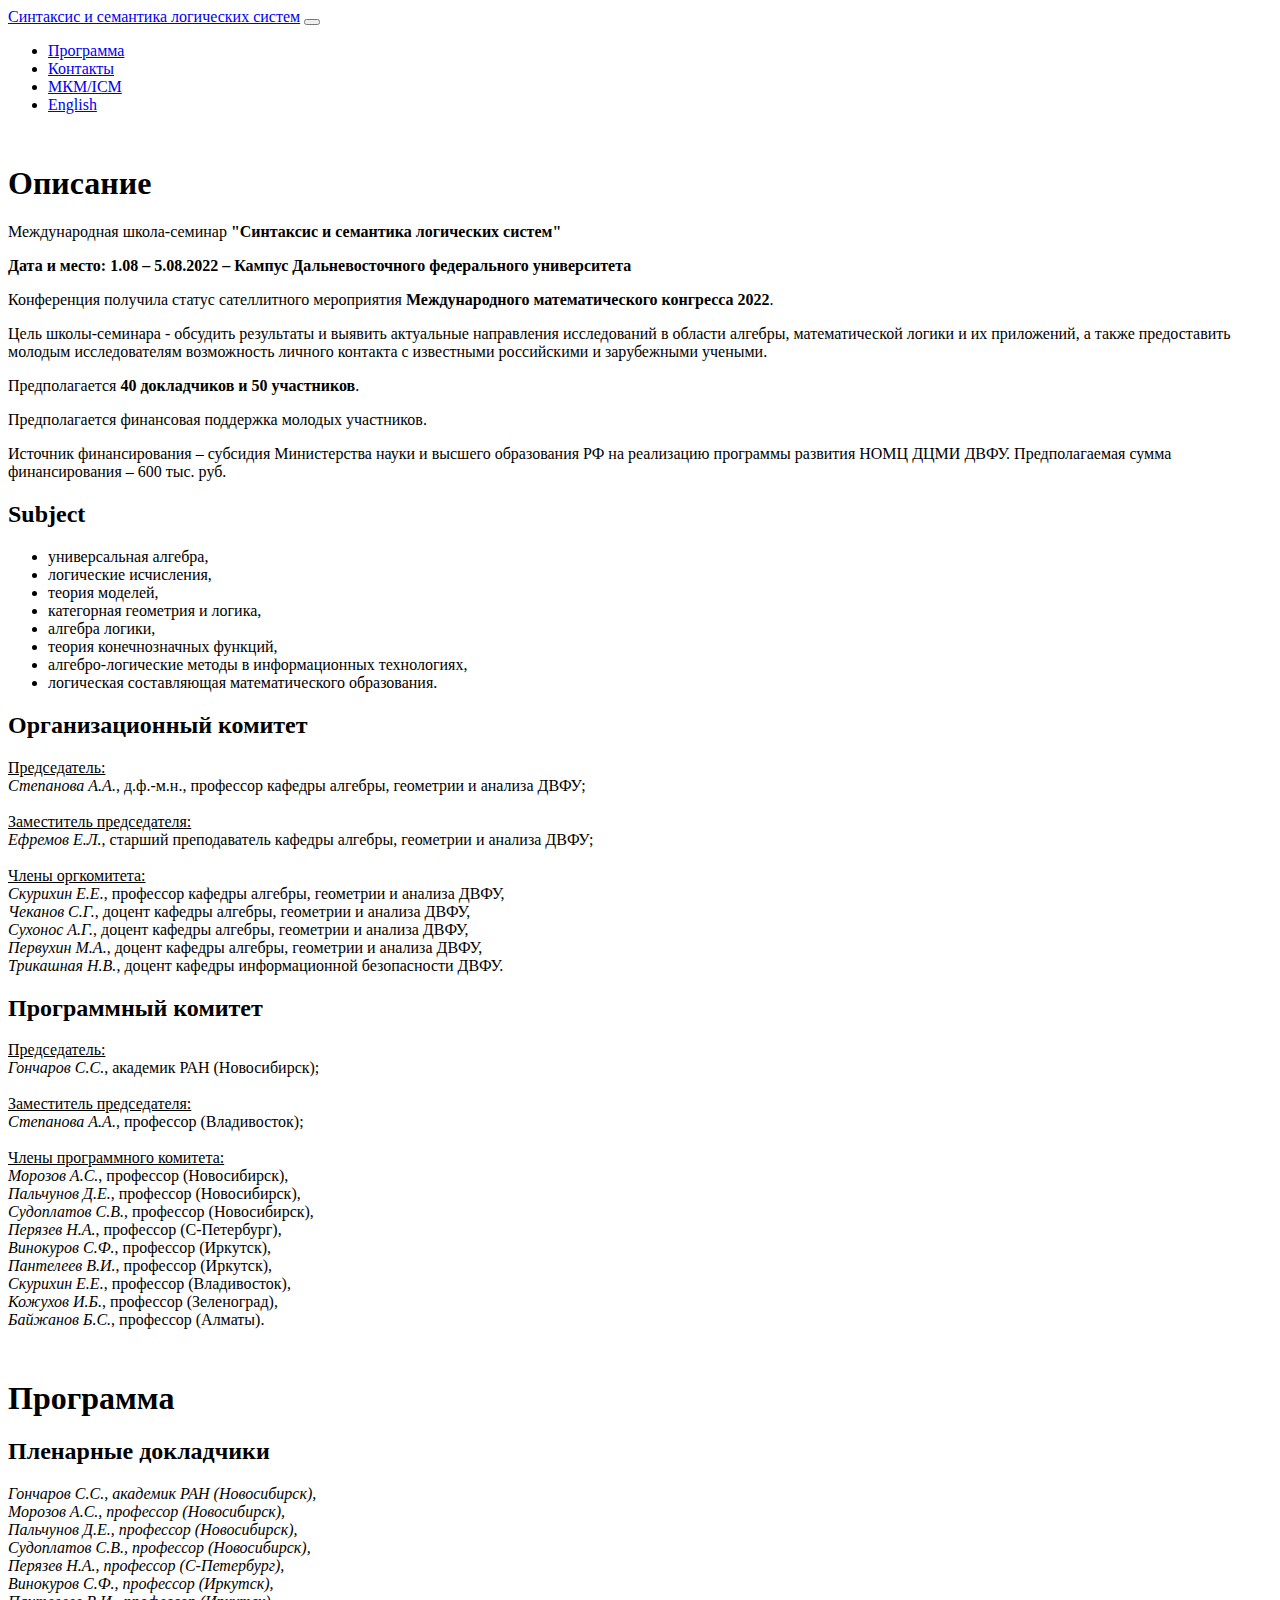
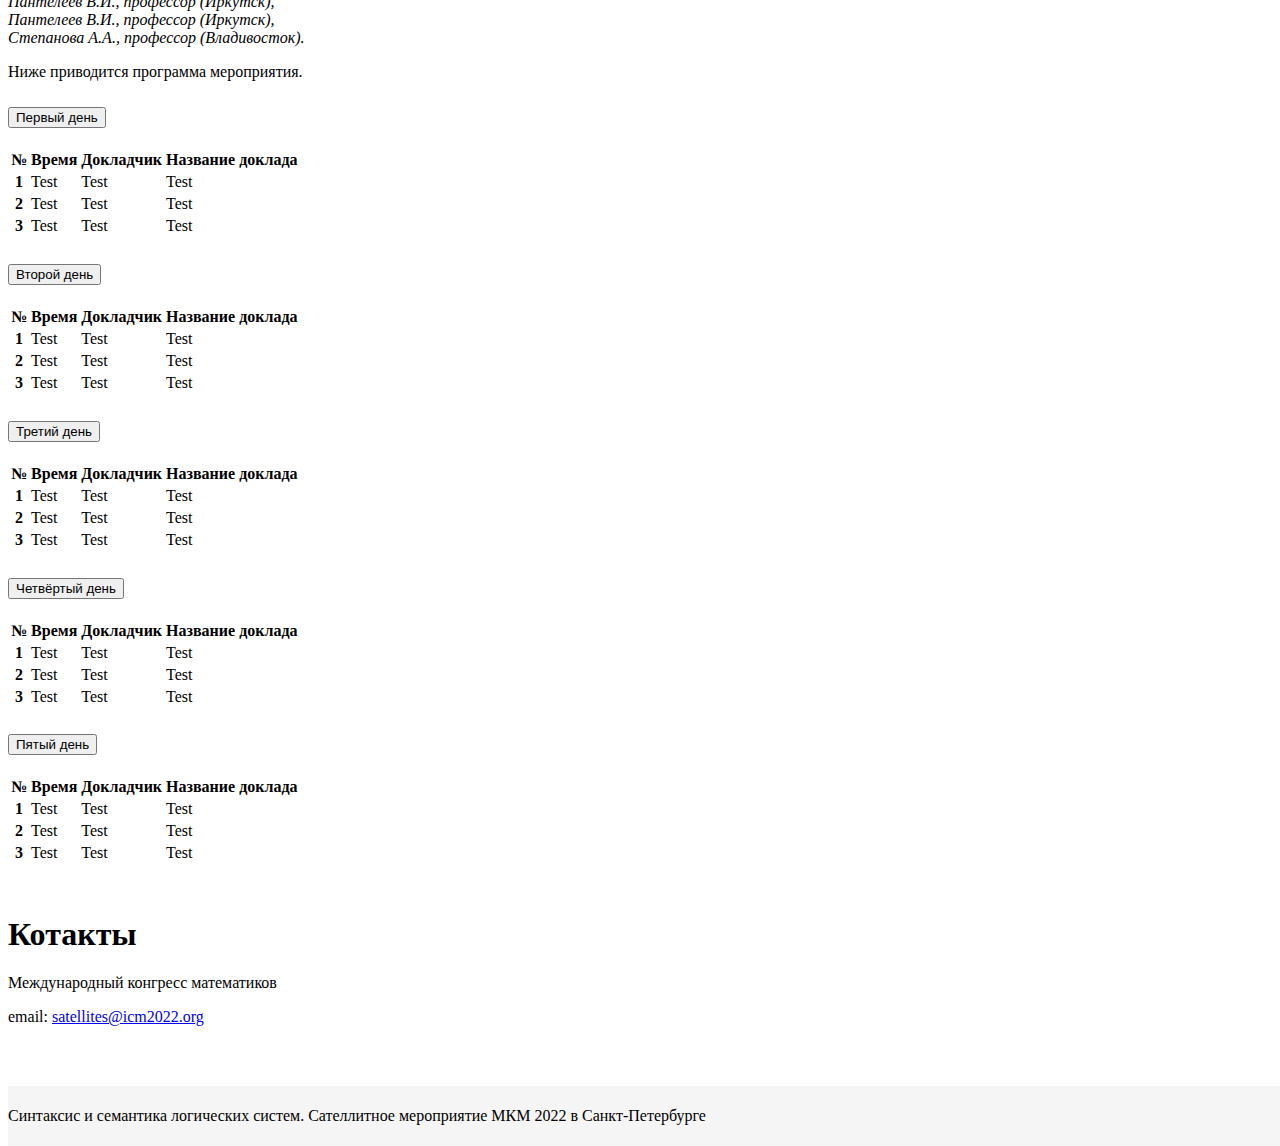
==== russian.html @ 51c82f9f "russian version" ====
<!doctype html>
<html lang="en">
    <head>
        <meta charset="utf-8">
        <meta name="viewport" content="width=device-width, initial-scale=1">

        <link href="https://cdn.jsdelivr.net/npm/bootstrap@5.0.2/dist/css/bootstrap.min.css" rel="stylesheet" integrity="sha384-EVSTQN3/azprG1Anm3QDgpJLIm9Nao0Yz1ztcQTwFspd3yD65VohhpuuCOmLASjC" crossorigin="anonymous">

        <link rel="stylesheet" href="./css/style.css">

        <title>Синтаксис и семантика логических систем</title>
    </head>
    <body>
        <!-- navigation bar -->
        <nav class="navbar navbar-expand-lg navbar-light bg-light navbar-fixed-top">
            <div class="container">
                <a class="navbar-brand" href="#main">Синтаксис и семантика логических систем</a>
                <button class="navbar-toggler" type="button" data-bs-toggle="collapse" data-bs-target="#navbarSupportedContent" aria-controls="navbarSupportedContent" aria-expanded="false" aria-label="Toggle navigation">
                    <span class="navbar-toggler-icon"></span>
                </button>
                <div class="collapse navbar-collapse" id="navbarSupportedContent">
                    <ul class="navbar-nav me-auto mb-2 mb-lg-0">
                        <li class="nav-item">
                            <a class="nav-link" href="#program">Программа</a>
                        </li>
                        <li class="nav-item">
                            <a class="nav-link" href="#contacts">Контакты</a>
                        </li>
                        <li class="nav-item">
                            <a class="nav-link" href="https://icm2022.org/ru/index" target="blank">МКМ/ICM</a>
                        </li>
                        <li class="nav-item">
                            <a class="nav-link" href="index.html">English</a>
                        </li>
                    </ul>
                </div>
            </div>
        </nav>

        <!-- MAIN DESCRIPTION -->
        <a name="main"></a>
        <div class="container col-8 main">
            <h1>Описание</h1>
            <p>Международная школа-семинар <strong>"Синтаксис и семантика логических систем"</strong></p>
            <p><strong>Дата и место: 1.08 ‒ 5.08.2022 ‒ Кампус Дальневосточного федерального университета</strong></p>
            <p>Конференция получила статус сателлитного мероприятия <strong>Международного математического конгресса 2022</strong>.</p>
            <p>Цель школы-семинара - обсудить результаты и выявить актуальные направления исследований в области алгебры, математической логики и их приложений, а также предоставить молодым исследователям возможность личного контакта с известными российскими и зарубежными учеными.</p>
            <p>Предполагается <strong>40 докладчиков и 50 участников</strong>.</p>
            <p>Предполагается финансовая поддержка молодых участников.</p>
            <p>Источник финансирования – субсидия Министерства науки и высшего образования РФ на реализацию программы развития НОМЦ ДЦМИ ДВФУ. Предполагаемая сумма финансирования – 600 тыс. руб.</p>
            <!-- <img src="./images/fefu.jpg" class="img-fluid"style="scale: 80%" alt="FEFU"> -->
            <h2>Subject</h2>
            <ul>
                <li>универсальная алгебра,</li>
                <li>логические исчисления,</li>
                <li>теория моделей,</li>
                <li>категорная геометрия и логика,</li>
                <li>алгебра логики,</li>
                <li>теория конечнозначных функций,</li>
                <li>алгебро-логические методы в информационных технологиях,</li>
                <li>логическая составляющая математического образования.</li>
            </ul>
            <h2>Организационный комитет</h2>
            <p>
                <u>Председатель:</u> <br>
                <i>Степанова А.А.</i>, д.ф.-м.н., профессор кафедры алгебры, геометрии и анализа ДВФУ;<br><br>

                <u>Заместитель председателя:</u> <br>
                <i>Ефремов Е.Л.</i>, старший преподаватель кафедры алгебры, геометрии и анализа ДВФУ;<br><br>

                <u>Члены оргкомитета:</u> <br>
                <i>Скурихин Е.Е.</i>, профессор кафедры алгебры, геометрии и анализа ДВФУ,<br>
                <i>Чеканов С.Г.</i>, доцент кафедры алгебры, геометрии и анализа ДВФУ,<br>
                <i>Сухонос А.Г.</i>, доцент кафедры алгебры, геометрии и анализа ДВФУ,<br>
                <i>Первухин М.А.</i>, доцент кафедры алгебры, геометрии и анализа ДВФУ,<br>
                <i>Трикашная Н.В.</i>, доцент кафедры информационной безопасности ДВФУ.
            </p>

            <h2>Программный комитет</h2>
            <p>
                <u>Председатель:</u> <br>
                <i>Гончаров С.С.</i>, академик РАН (Новосибирск);<br><br>

                <u>Заместитель председателя:</u> <br>
                <i>Степанова А.А.</i>, профессор (Владивосток);<br><br>

                <u>Члены программного комитета:</u> <br>
                <i>Морозов А.С.</i>, профессор (Новосибирск),<br>
                <i>Пальчунов Д.Е.</i>, профессор (Новосибирск),<br>
                <i>Судоплатов С.В.</i>, профессор (Новосибирск),<br>
                <i>Перязев Н.А.</i>, профессор (С-Петербург),<br>
                <i>Винокуров С.Ф.</i>, профессор (Иркутск),<br>
                <i>Пантелеев В.И.</i>, профессор (Иркутск),<br>
                <i>Скурихин Е.Е.</i>, профессор (Владивосток),<br>
                <i>Кожухов И.Б.</i>, профессор (Зеленоград),<br>
                <i>Байжанов Б.С.</i>, профессор (Алматы).
            </p>
        </div>

        <!-- EVENT PROGRAM -->
        <a name="program"></a>
        <div class="container col-8">
            <h1>Программа</h1>
            <h2>Пленарные докладчики</h2>
            <p>
                <i>Гончаров С.С., академик РАН (Новосибирск),</i><br>
                <i>Морозов А.С., профессор (Новосибирск),</i><br>
                <i>Пальчунов Д.Е., профессор (Новосибирск),</i><br>
                <i>Судоплатов С.В., профессор (Новосибирск),</i><br>
                <i>Перязев Н.А., профессор (С-Петербург),</i><br>
                <i>Винокуров С.Ф., профессор (Иркутск),</i><br>
                <i>Пантелеев В.И., профессор (Иркутск),</i><br>
                <i>Пантелеев В.И., профессор (Иркутск),</i><br>
                <i>Степанова А.А., профессор (Владивосток).</i>
            </p>
            <p>Ниже приводится программа мероприятия.</p>
            <div class="accordion accordion-flush" id="accordionFlushExample">
                <div class="accordion-item">
                    <h2 class="accordion-header" id="flush-headingOne">
                        <button class="accordion-button collapsed" type="button" data-bs-toggle="collapse" data-bs-target="#flush-collapseOne" aria-expanded="false" aria-controls="flush-collapseOne">
                            Первый день
                        </button>
                    </h2>
                    <div id="flush-collapseOne" class="accordion-collapse collapse" aria-labelledby="flush-headingOne" data-bs-parent="#accordionFlushExample">
                        <div class="accordion-body">
                            <table class="table table-striped">
                                <thead>
                                    <tr>
                                        <th scope="col">№</th>
                                        <th scope="col">Время</th>
                                        <th scope="col">Докладчик</th>
                                        <th scope="col">Название доклада</th>
                                    </tr>
                                </thead>
                                <tbody>
                                    <tr>
                                        <th scope="row">1</th>
                                        <td>Test</td>
                                        <td>Test</td>
                                        <td>Test</td>
                                    </tr>
                                    <tr>
                                        <th scope="row">2</th>
                                        <td>Test</td>
                                        <td>Test</td>
                                        <td>Test</td>
                                    </tr>
                                    <tr>
                                        <th scope="row">3</th>
                                        <td>Test</td>
                                        <td>Test</td>
                                        <td>Test</td>
                                    </tr>
                                </tbody>
                            </table>
                        </div>
                    </div>
                </div>
                <div class="accordion-item">
                    <h2 class="accordion-header" id="flush-headingTwo">
                        <button class="accordion-button collapsed" type="button" data-bs-toggle="collapse" data-bs-target="#flush-collapseTwo" aria-expanded="false" aria-controls="flush-collapseTwo">
                            Второй день
                        </button>
                    </h2>
                    <div id="flush-collapseTwo" class="accordion-collapse collapse" aria-labelledby="flush-headingTwo" data-bs-parent="#accordionFlushExample">
                        <div class="accordion-body">
                            <table class="table table-striped">
                                <thead>
                                    <tr>
                                        <th scope="col">№</th>
                                        <th scope="col">Время</th>
                                        <th scope="col">Докладчик</th>
                                        <th scope="col">Название доклада</th>
                                    </tr>
                                </thead>
                                <tbody>
                                    <tr>
                                        <th scope="row">1</th>
                                        <td>Test</td>
                                        <td>Test</td>
                                        <td>Test</td>
                                    </tr>
                                    <tr>
                                        <th scope="row">2</th>
                                        <td>Test</td>
                                        <td>Test</td>
                                        <td>Test</td>
                                    </tr>
                                    <tr>
                                        <th scope="row">3</th>
                                        <td>Test</td>
                                        <td>Test</td>
                                        <td>Test</td>
                                    </tr>
                                </tbody>
                            </table>
                        </div>
                    </div>
                </div>
                <div class="accordion-item">
                    <h2 class="accordion-header" id="flush-headingThree">
                        <button class="accordion-button collapsed" type="button" data-bs-toggle="collapse" data-bs-target="#flush-collapseThree" aria-expanded="false" aria-controls="flush-collapseThree">
                            Третий день
                        </button>
                    </h2>
                    <div id="flush-collapseThree" class="accordion-collapse collapse" aria-labelledby="flush-headingThree" data-bs-parent="#accordionFlushExample">
                        <div class="accordion-body">
                            <table class="table table-striped">
                                <thead>
                                    <tr>
                                        <th scope="col">№</th>
                                        <th scope="col">Время</th>
                                        <th scope="col">Докладчик</th>
                                        <th scope="col">Название доклада</th>
                                    </tr>
                                </thead>
                                <tbody>
                                    <tr>
                                        <th scope="row">1</th>
                                        <td>Test</td>
                                        <td>Test</td>
                                        <td>Test</td>
                                    </tr>
                                    <tr>
                                        <th scope="row">2</th>
                                        <td>Test</td>
                                        <td>Test</td>
                                        <td>Test</td>
                                    </tr>
                                    <tr>
                                        <th scope="row">3</th>
                                        <td>Test</td>
                                        <td>Test</td>
                                        <td>Test</td>
                                    </tr>
                                </tbody>
                            </table>
                        </div>
                    </div>
                </div>
                <div class="accordion-item">
                    <h2 class="accordion-header" id="flush-headingThree">
                        <button class="accordion-button collapsed" type="button" data-bs-toggle="collapse" data-bs-target="#flush-collapseThree" aria-expanded="false" aria-controls="flush-collapseThree">
                            Четвёртый день
                        </button>
                    </h2>
                    <div id="flush-collapseThree" class="accordion-collapse collapse" aria-labelledby="flush-headingThree" data-bs-parent="#accordionFlushExample">
                        <div class="accordion-body">
                            <table class="table table-striped">
                                <thead>
                                    <tr>
                                        <th scope="col">№</th>
                                        <th scope="col">Время</th>
                                        <th scope="col">Докладчик</th>
                                        <th scope="col">Название доклада</th>
                                    </tr>
                                </thead>
                                <tbody>
                                    <tr>
                                        <th scope="row">1</th>
                                        <td>Test</td>
                                        <td>Test</td>
                                        <td>Test</td>
                                    </tr>
                                    <tr>
                                        <th scope="row">2</th>
                                        <td>Test</td>
                                        <td>Test</td>
                                        <td>Test</td>
                                    </tr>
                                    <tr>
                                        <th scope="row">3</th>
                                        <td>Test</td>
                                        <td>Test</td>
                                        <td>Test</td>
                                    </tr>
                                </tbody>
                            </table>
                        </div>
                    </div>
                </div>
                <div class="accordion-item">
                    <h2 class="accordion-header" id="flush-headingThree">
                        <button class="accordion-button collapsed" type="button" data-bs-toggle="collapse" data-bs-target="#flush-collapseThree" aria-expanded="false" aria-controls="flush-collapseThree">
                            Пятый день
                        </button>
                    </h2>
                    <div id="flush-collapseThree" class="accordion-collapse collapse" aria-labelledby="flush-headingThree" data-bs-parent="#accordionFlushExample">
                        <div class="accordion-body">
                            <table class="table table-striped">
                                <thead>
                                    <tr>
                                        <th scope="col">№</th>
                                        <th scope="col">Время</th>
                                        <th scope="col">Докладчик</th>
                                        <th scope="col">Название доклада</th>
                                    </tr>
                                </thead>
                                <tbody>
                                    <tr>
                                        <th scope="row">1</th>
                                        <td>Test</td>
                                        <td>Test</td>
                                        <td>Test</td>
                                    </tr>
                                    <tr>
                                        <th scope="row">2</th>
                                        <td>Test</td>
                                        <td>Test</td>
                                        <td>Test</td>
                                    </tr>
                                    <tr>
                                        <th scope="row">3</th>
                                        <td>Test</td>
                                        <td>Test</td>
                                        <td>Test</td>
                                    </tr>
                                </tbody>
                            </table>
                        </div>
                    </div>
                </div>
            </div>
        </div>

        <!-- EVENT CONTACTS -->
        <a name="contacts"></a>
        <div class="container col-8 contacts">
            <h1>Котакты</h1>
            <p>Международный конгресс математиков</p>
            <p>email: <a href="mailto:satellites@icm2022.org">satellites@icm2022.org</a></p>
        </div>

        <!-- FOOTER -->
        <footer class="footer">
            <div class="container">
                <span class="text-muted">Синтаксис и семантика логических систем. Сателлитное мероприятие МКМ 2022 в Санкт-Петербурге</span>
            </div>
        </footer>
       
        <script src="https://cdn.jsdelivr.net/npm/bootstrap@5.0.2/dist/js/bootstrap.bundle.min.js" integrity="sha384-MrcW6ZMFYlzcLA8Nl+NtUVF0sA7MsXsP1UyJoMp4YLEuNSfAP+JcXn/tWtIaxVXM" crossorigin="anonymous"></script>
    </body>
</html>
---- css/style.css ----
html {
    scroll-behavior: smooth;
    position: relative;
    min-height: 100%;
}

body {
    margin-bottom: 60px;
}

h1 {
    margin-top: 4%;
}

.contacts {
    margin-bottom: 120px;
}

.footer {
    position: absolute;
    bottom: 0;
    width: 100%;
    height: 60px;
    line-height: 60px;
    background-color: #f5f5f5;
}
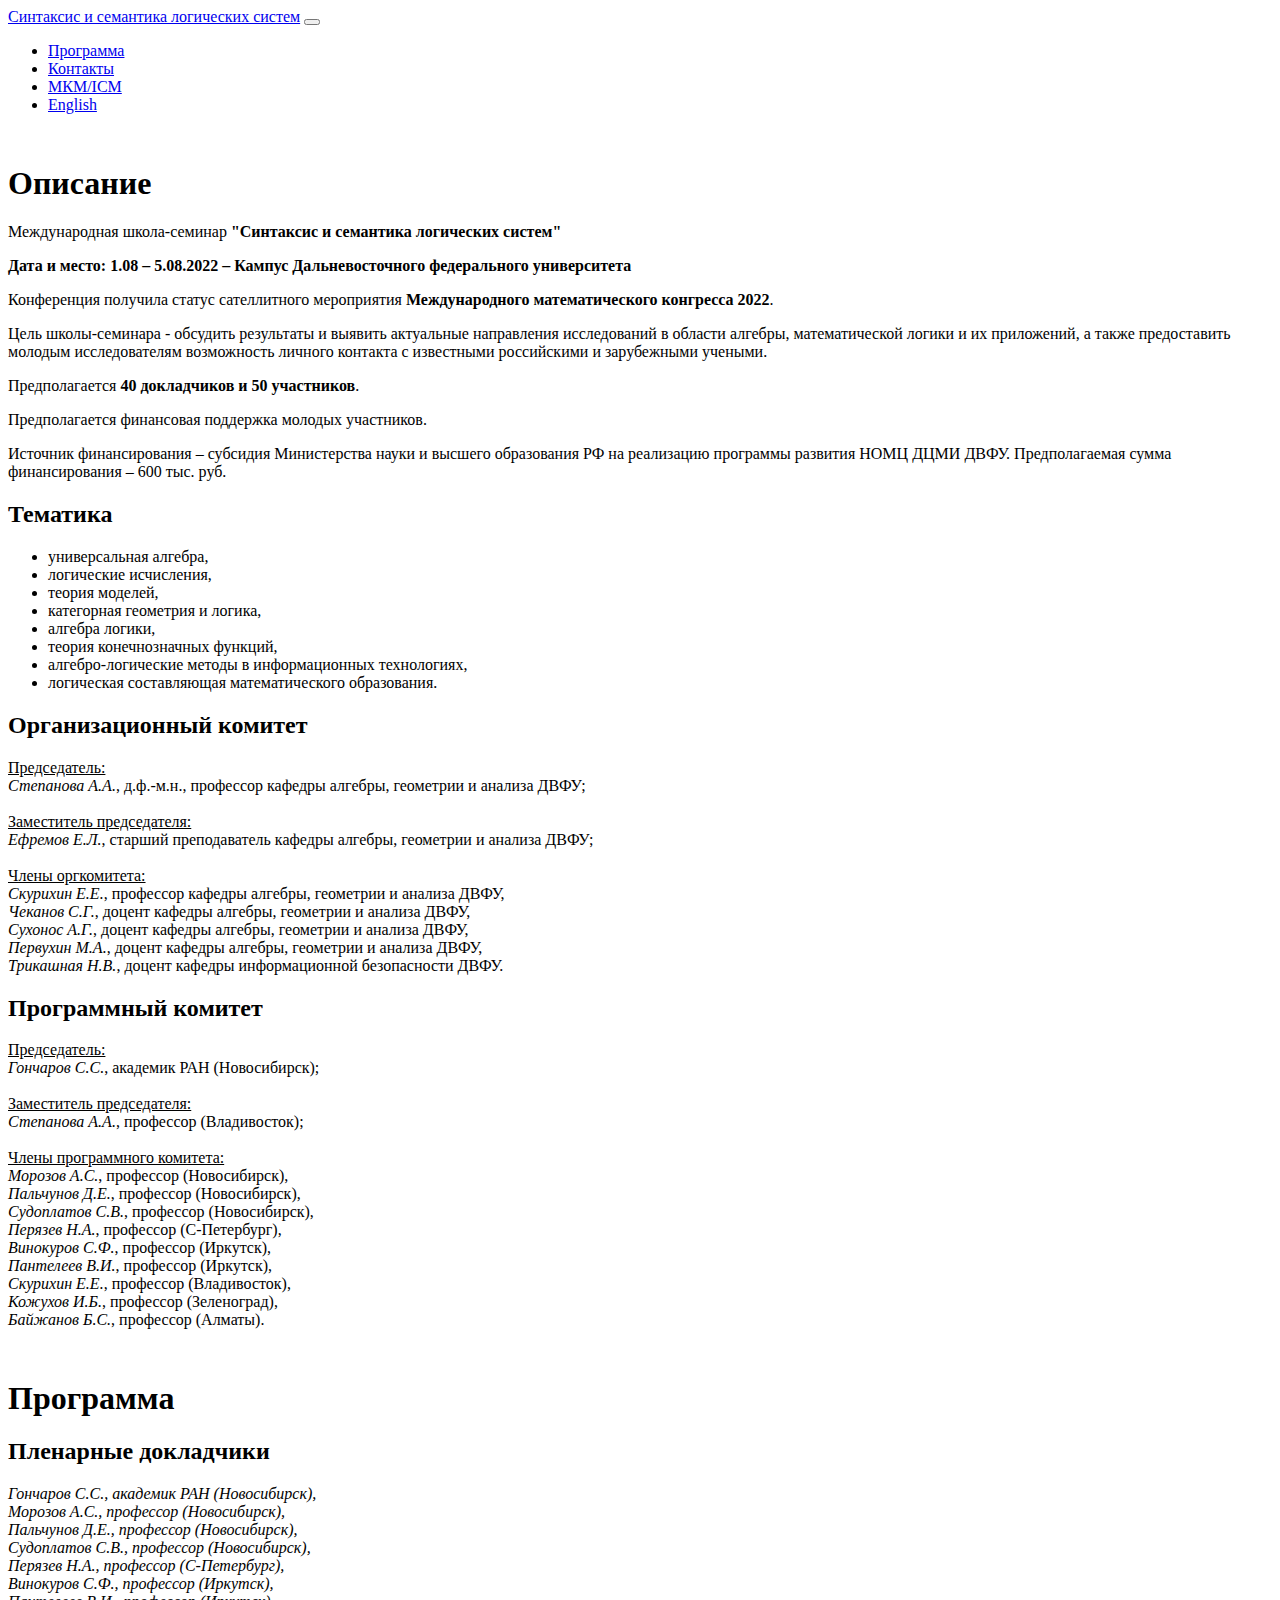
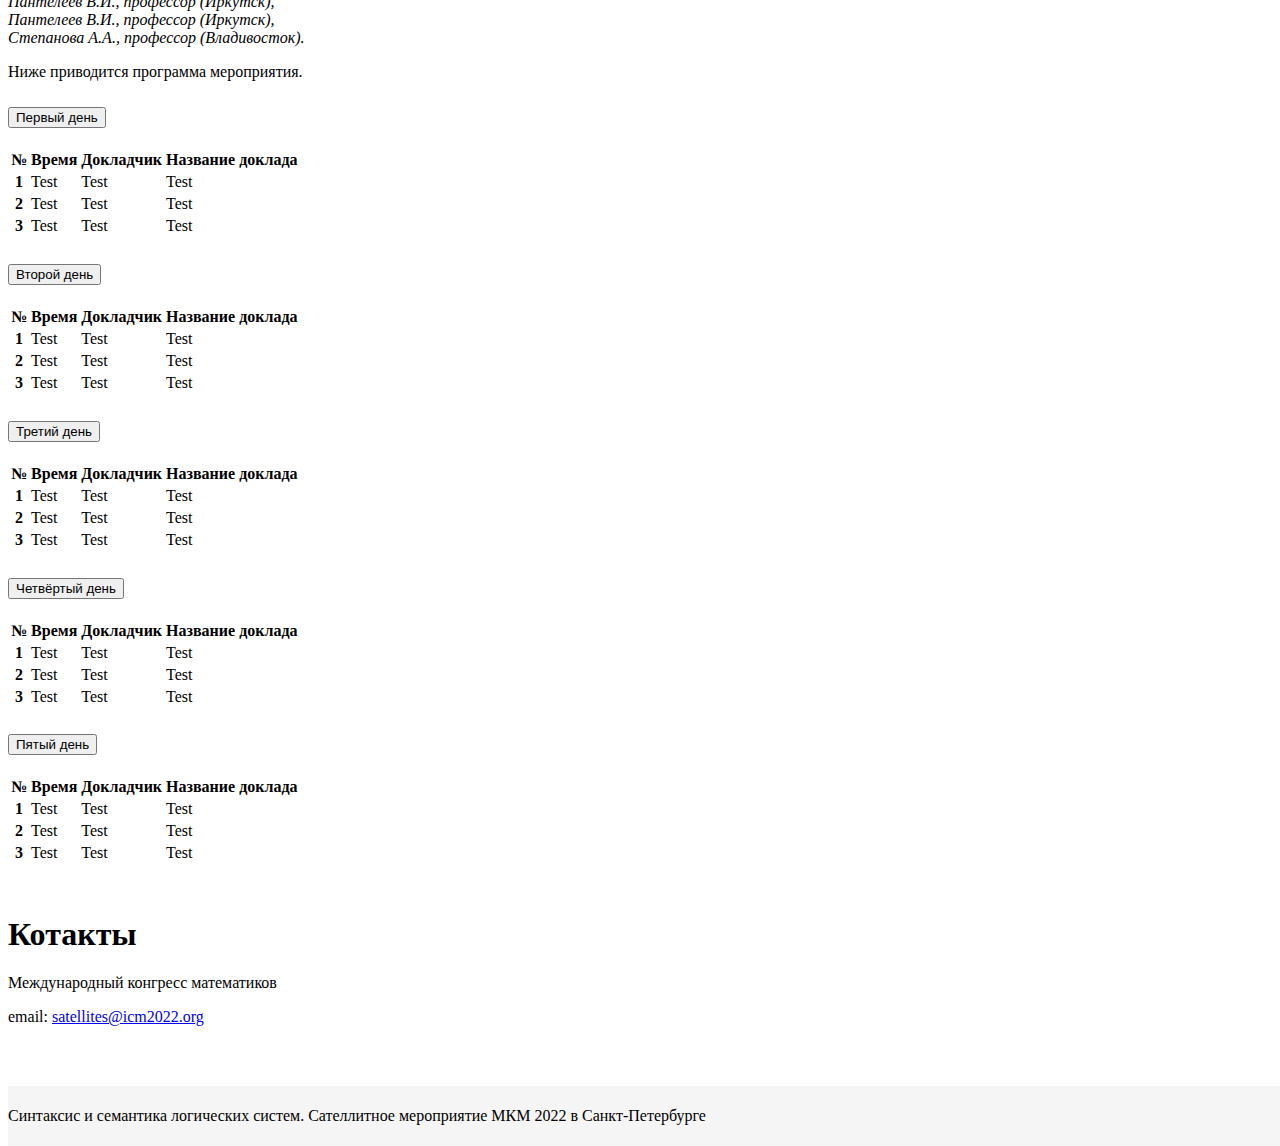
==== commit b1c44bff: "restore" ====
--- a/russian.html
+++ b/russian.html
@@ -49,7 +49,7 @@
             <p>Предполагается финансовая поддержка молодых участников.</p>
             <p>Источник финансирования – субсидия Министерства науки и высшего образования РФ на реализацию программы развития НОМЦ ДЦМИ ДВФУ. Предполагаемая сумма финансирования – 600 тыс. руб.</p>
             <!-- <img src="./images/fefu.jpg" class="img-fluid"style="scale: 80%" alt="FEFU"> -->
-            <h2>Subject</h2>
+            <h2>Тематика</h2>
             <ul>
                 <li>универсальная алгебра,</li>
                 <li>логические исчисления,</li>
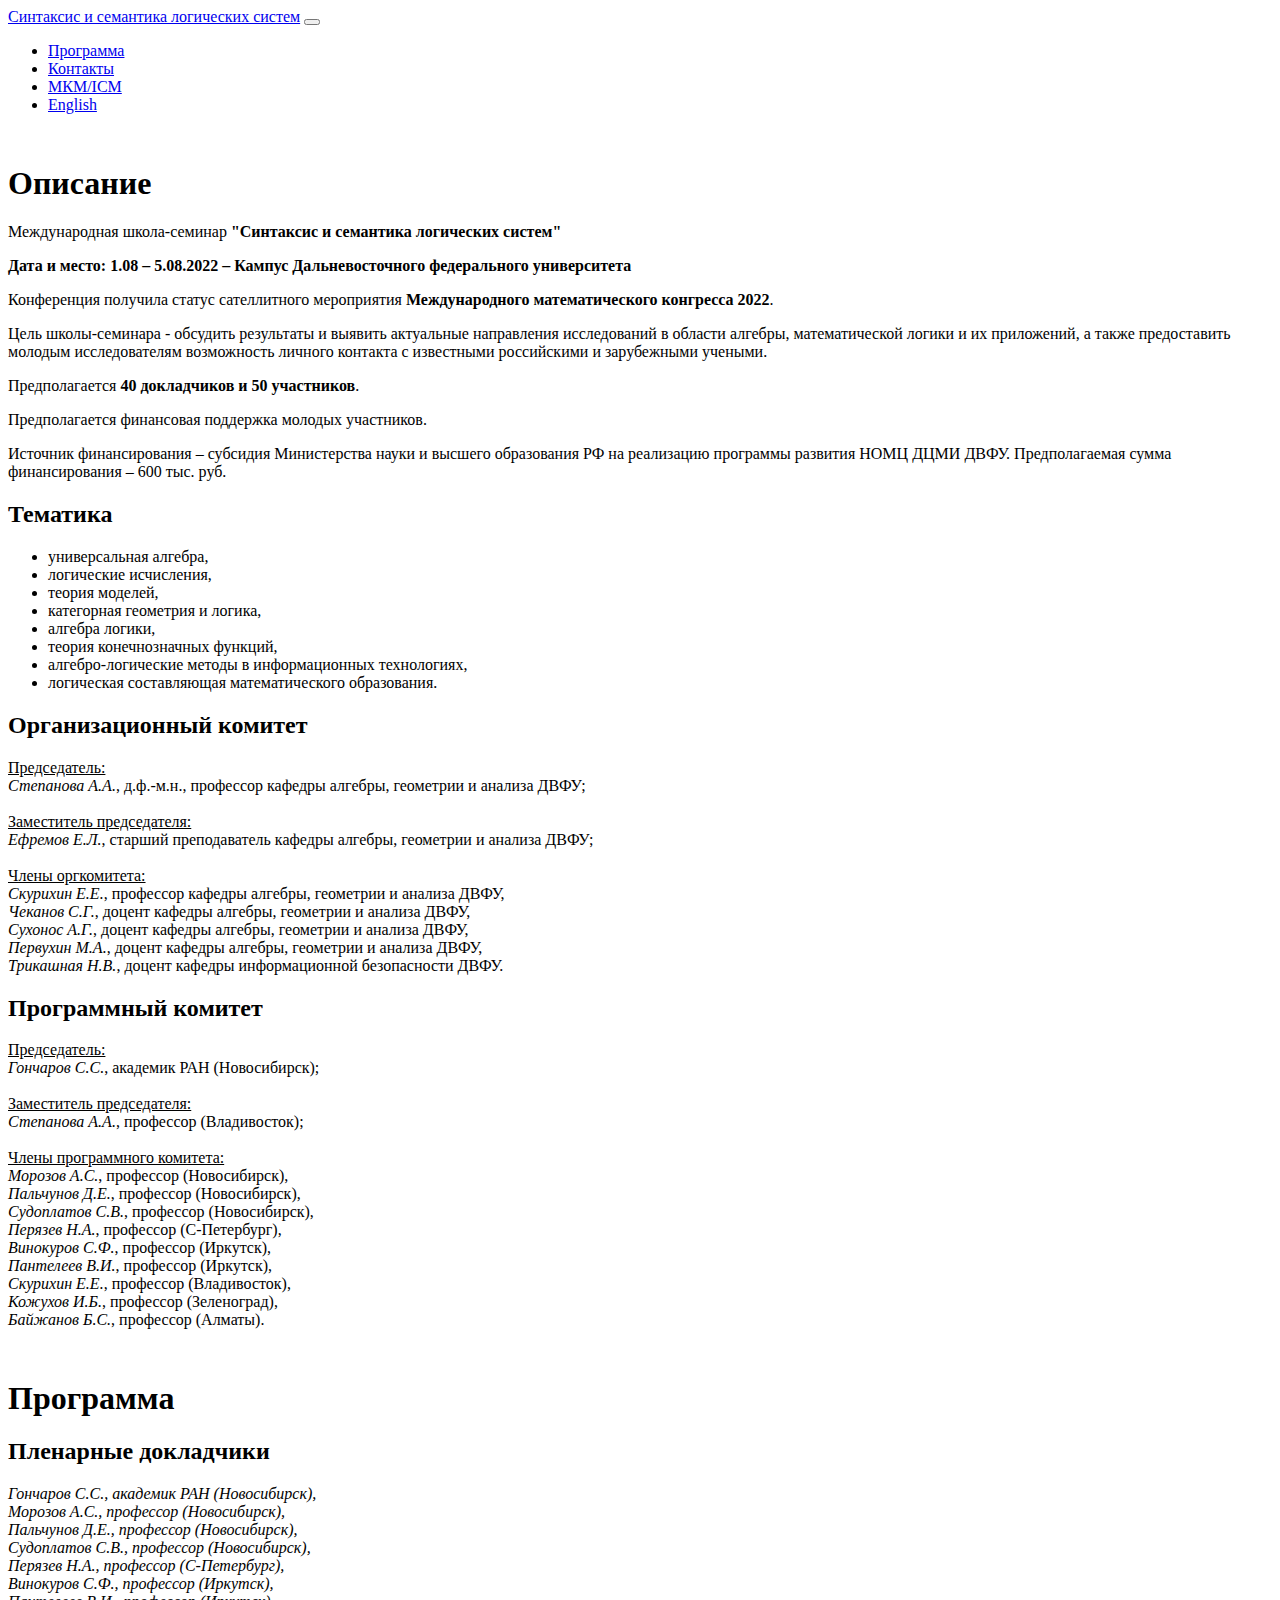
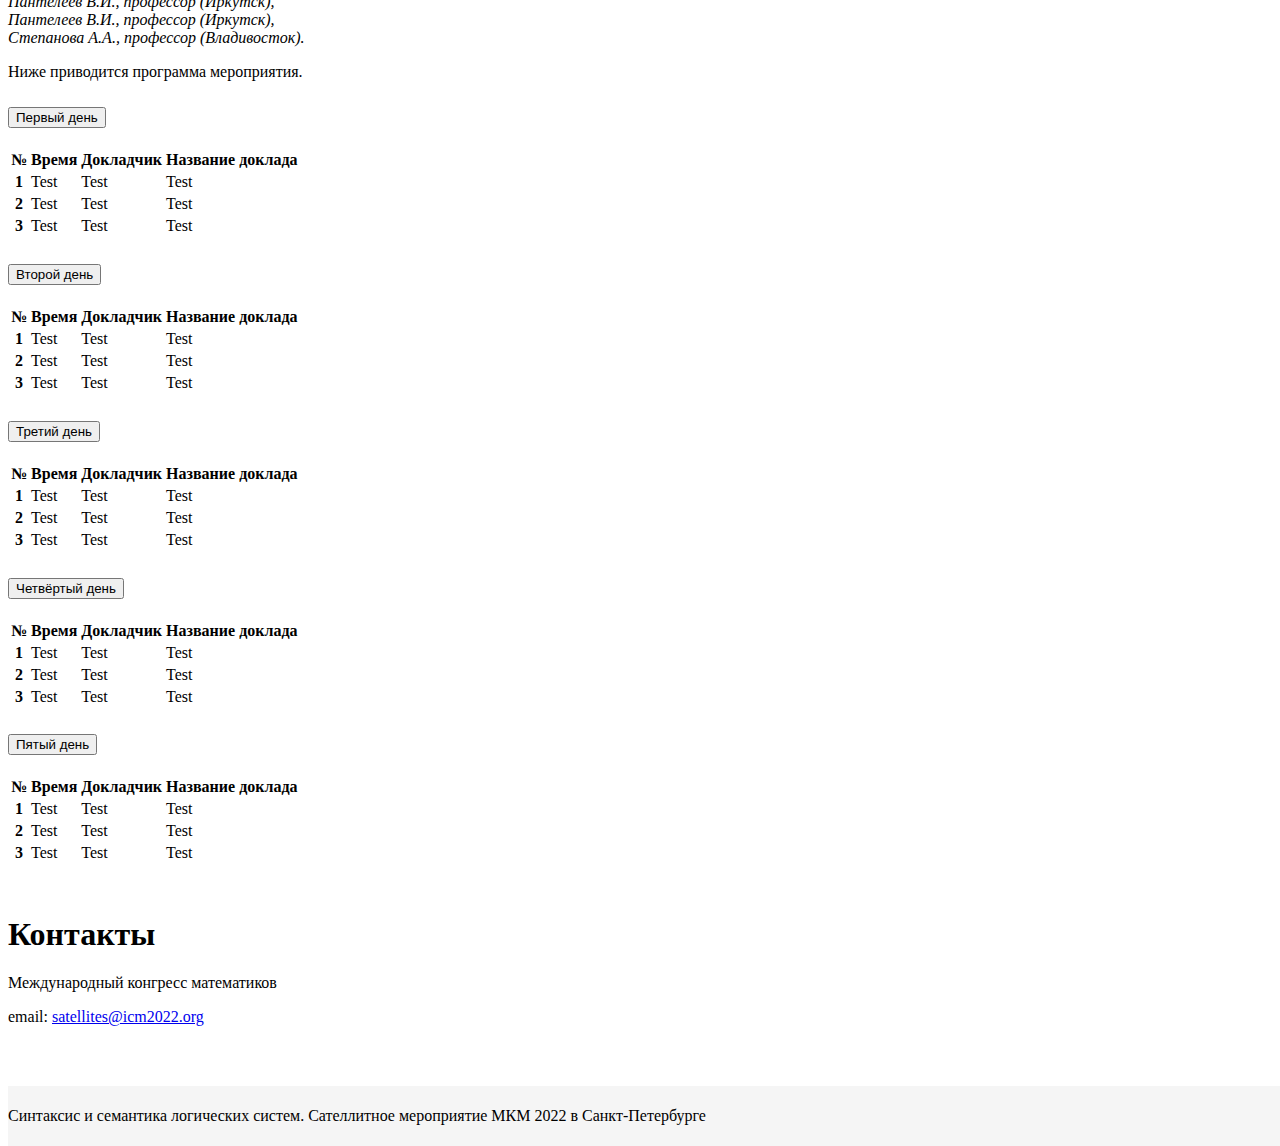
==== commit b706c8f2: "fix translation" ====
--- a/russian.html
+++ b/russian.html
@@ -326,7 +326,7 @@
         <!-- EVENT CONTACTS -->
         <a name="contacts"></a>
         <div class="container col-8 contacts">
-            <h1>Котакты</h1>
+            <h1>Контакты</h1>
             <p>Международный конгресс математиков</p>
             <p>email: <a href="mailto:satellites@icm2022.org">satellites@icm2022.org</a></p>
         </div>
